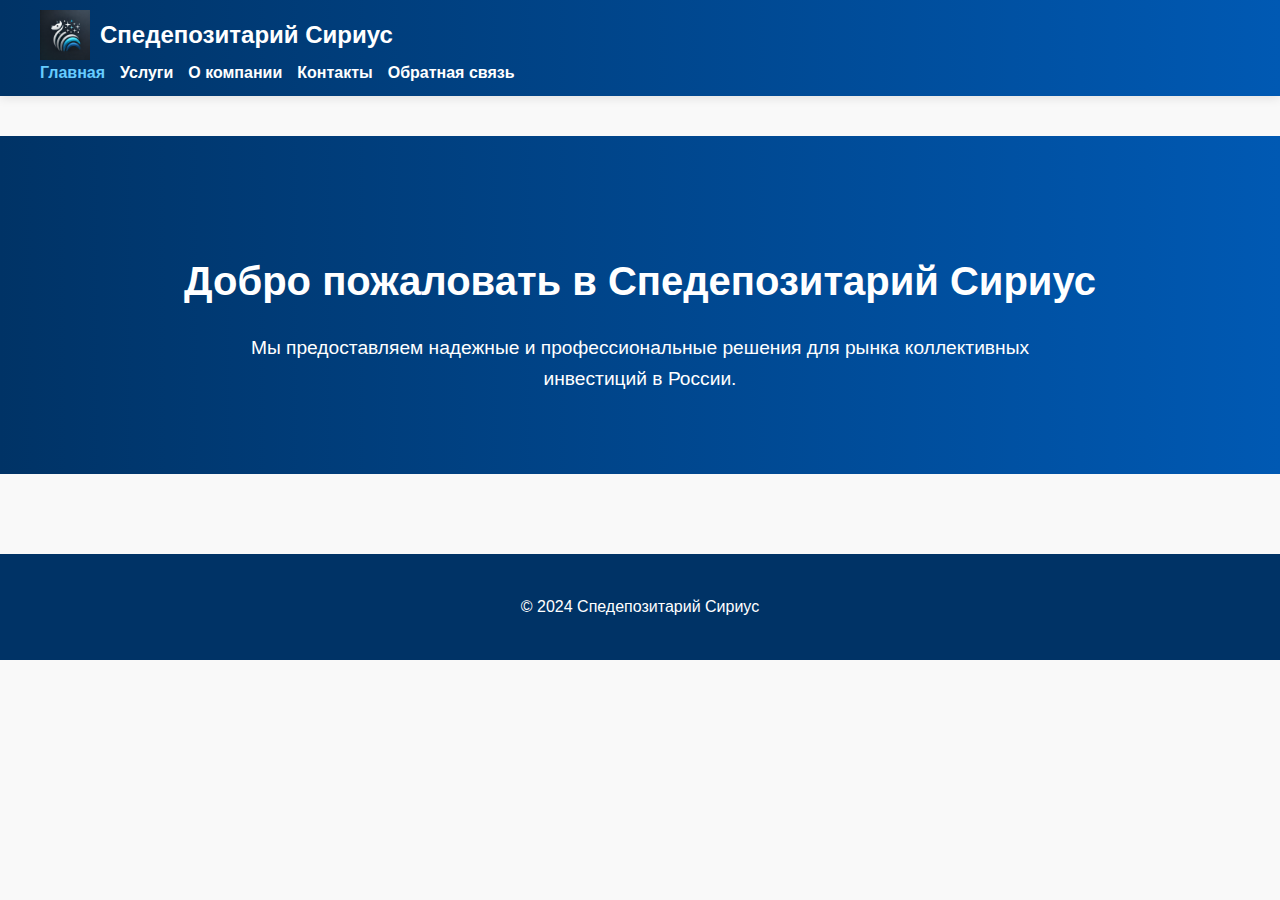
==== index.html @ 755e2d4a "Update index.html" ====
<!DOCTYPE html>
<html lang="ru">
<head>
  <meta charset="UTF-8">
  <meta name="viewport" content="width=device-width, initial-scale=1.0">
  <title>Главная | Спедепозитарий Сириус</title>
  <link rel="stylesheet" href="assets/css/styles.css">
  <link rel="icon" type="image/webp" href="assets/images/logo.webp">
</head>
<body>
  <header>
    <div class="container">
      <div style="display: flex; align-items: center;">
        <img src="assets/images/logo.webp" alt="Логотип Спедепозитарий Сириус" class="logo" style="width: 50px; height: auto; margin-right: 10px;">
        <h1>Спедепозитарий Сириус</h1>
      </div>
      <nav>
        <ul>
          <li><a href="index.html" class="active">Главная</a></li>
          <li><a href="services.html">Услуги</a></li>
          <li><a href="about.html">О компании</a></li>
          <li><a href="contact.html">Контакты</a></li>
          <li><a href="feedback.html">Обратная связь</a></li>
        </ul>
      </nav>
    </div>
  </header>
  <main>
    <section class="hero">
      <div class="container" style="padding: 20px;">
        <h2>Добро пожаловать в Спедепозитарий Сириус</h2>
        <p>Мы предоставляем надежные и профессиональные решения для рынка коллективных инвестиций в России.</p>
      </div>
    </section>
  </main>
  <footer>
    <p style="padding: 20px 0;">&copy; 2024 Спедепозитарий Сириус</p>
  </footer>
</body>
</html>
---- assets/css/styles.css ----
/* Основные стили для всего сайта */
body {
  font-family: 'Arial', sans-serif;
  margin: 0;
  padding: 0;
  line-height: 1.6;
  color: #333;
  background-color: #f9f9f9;
}

/* Контейнер для ограничения ширины и центрирования контента */
.container {
  max-width: 1200px;
  margin: 0 auto;
  padding: 0 20px;
}

/* Стили для шапки сайта */
header {
  background: linear-gradient(90deg, #003366, #0059b3);
  color: #ffffff;
  padding: 10px 20px;
  box-shadow: 0px 2px 10px rgba(0, 0, 0, 0.1);
}

header .header-content {
  display: flex;
  justify-content: space-between;
  align-items: center;
}

header .logo-container {
  display: flex;
  align-items: center;
}

header .logo {
  width: 50px;
  height: auto;
  margin-right: 10px;
}

header h1 {
  font-size: 1.5em;
  margin: 0;
}

nav ul {
  display: flex;
  list-style: none;
  margin: 0;
  padding: 0;
  gap: 15px;
}

nav ul li a {
  text-decoration: none;
  color: #ffffff;
  font-weight: bold;
  transition: color 0.3s;
}

nav ul li a:hover, nav ul li a.active {
  color: #66ccff;
}

/* Стили для основного контента */
main {
  padding: 40px 0;
}

.hero {
  background: linear-gradient(90deg, #003366, #0059b3);
  color: #ffffff;
  padding: 60px 20px;
  text-align: center;
}

.hero h2 {
  font-size: 2.5em;
  margin-bottom: 20px;
}

.hero p {
  font-size: 1.2em;
  max-width: 800px;
  margin: 0 auto;
}

.hero a {
  display: inline-block;
  margin-top: 30px;
  padding: 15px 30px;
  background-color: #ffffff;
  color: #003366;
  text-decoration: none;
  font-weight: bold;
  border-radius: 5px;
  transition: background 0.3s, color 0.3s;
}

.hero a:hover {
  background-color: #e6e6e6;
}

/* Стили для футера */
footer {
  background: #003366;
  color: #ffffff;
  padding: 20px 0;
  text-align: center;
  margin-top: 40px;
  display: flex;
  justify-content: center;
}

footer p {
  margin: 0;
}
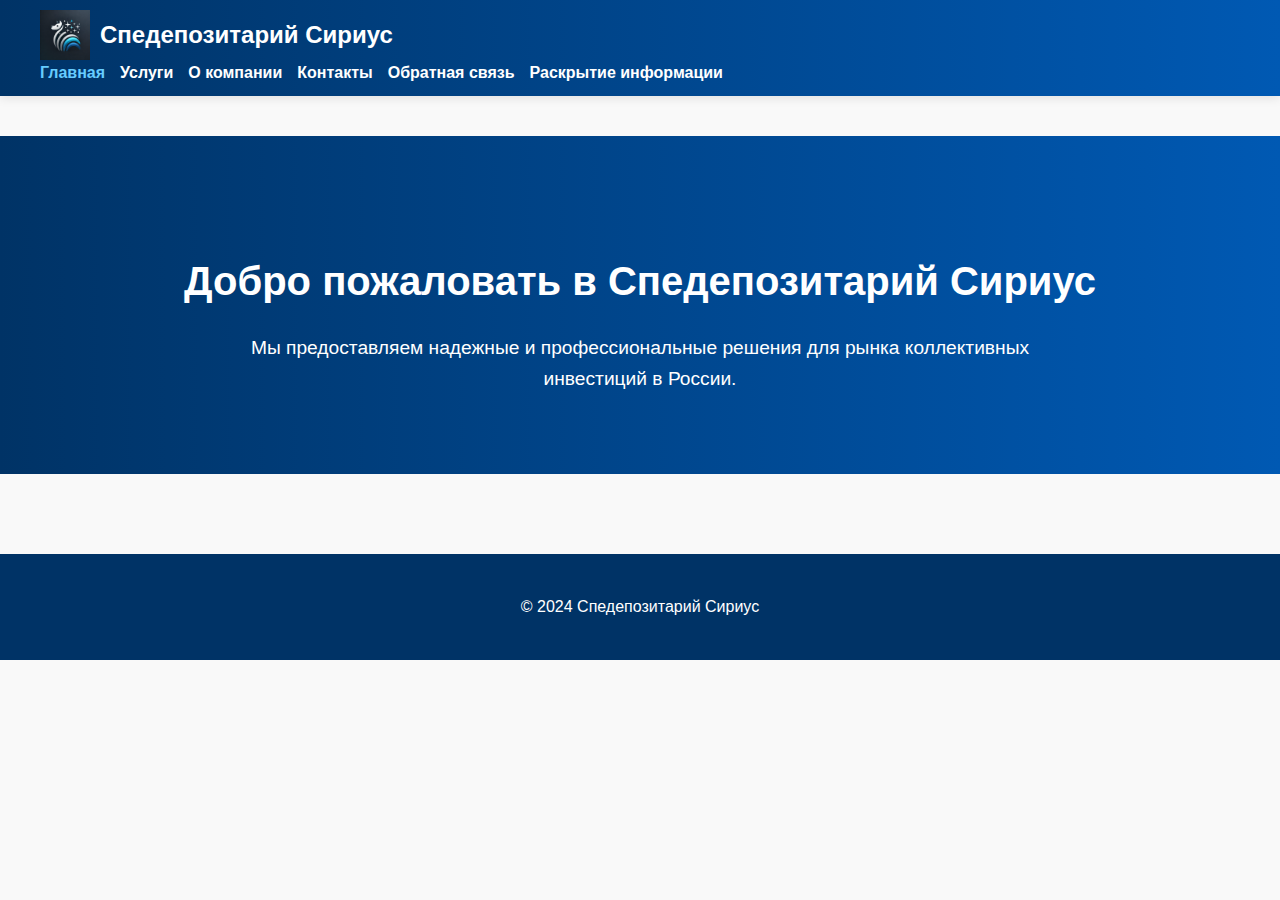
==== commit 5106c95c: "Update index.html" ====
--- a/index.html
+++ b/index.html
@@ -21,6 +21,7 @@
           <li><a href="about.html">О компании</a></li>
           <li><a href="contact.html">Контакты</a></li>
           <li><a href="feedback.html">Обратная связь</a></li>
+          <li><a href="disclosure.html">Раскрытие информации</a></li>
         </ul>
       </nav>
     </div>
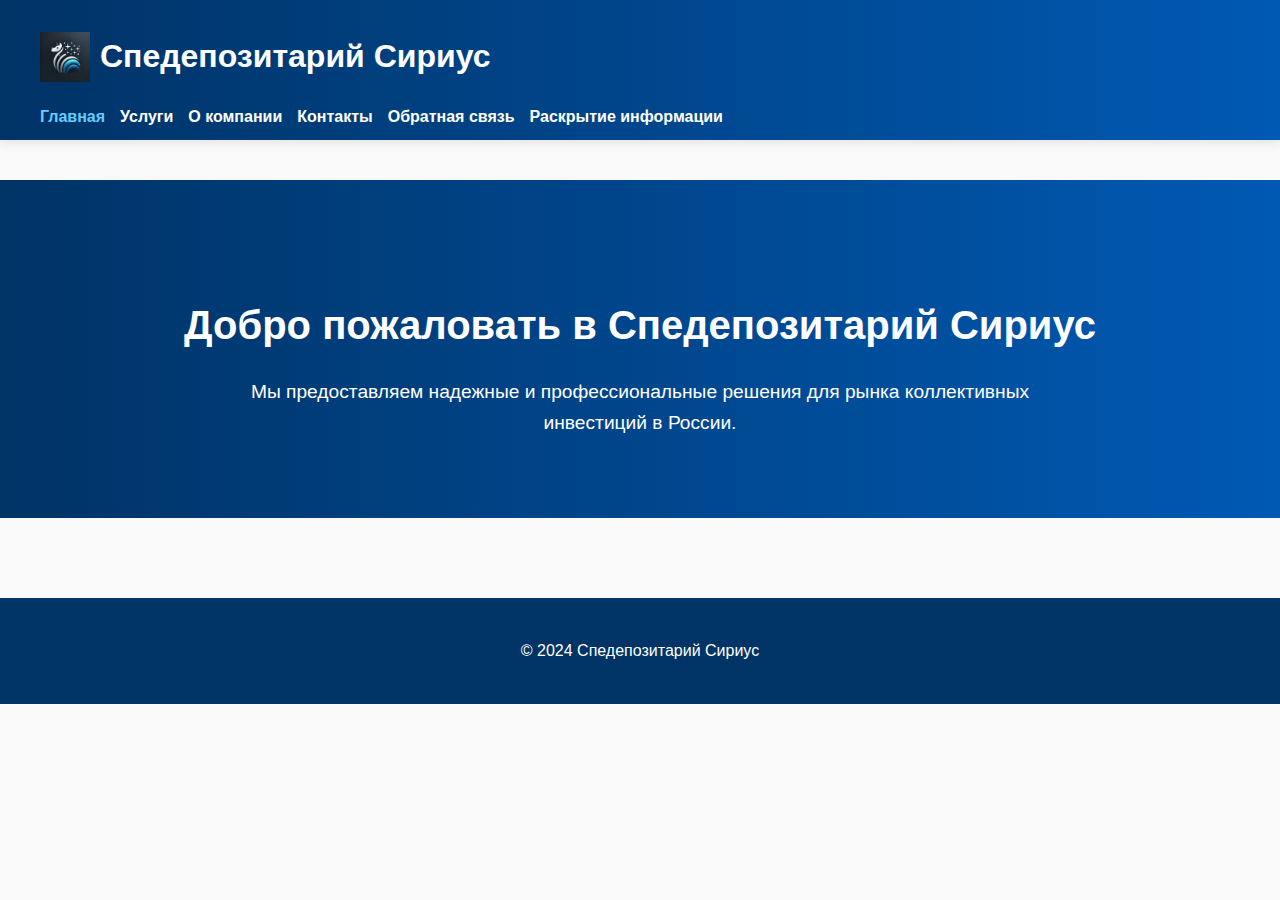
==== commit 37b02ed6: "Update index.html" ====
--- a/index.html
+++ b/index.html
@@ -3,7 +3,7 @@
 <head>
   <meta charset="UTF-8">
   <meta name="viewport" content="width=device-width, initial-scale=1.0">
-  <title>Главная | Спедепозитарий Сириус</title>
+  <title>Главная | СДК «Сириус»</title>
   <link rel="stylesheet" href="assets/css/styles.css">
   <link rel="icon" type="image/webp" href="assets/images/logo.webp">
 </head>
--- a/assets/css/styles.css
+++ b/assets/css/styles.css
@@ -23,26 +23,21 @@
   box-shadow: 0px 2px 10px rgba(0, 0, 0, 0.1);
 }
 
-header .header-content {
+.header-container {
   display: flex;
   justify-content: space-between;
   align-items: center;
 }
 
-header .logo-container {
+.logo-container {
   display: flex;
   align-items: center;
 }
 
-header .logo {
+.logo {
   width: 50px;
   height: auto;
   margin-right: 10px;
-}
-
-header h1 {
-  font-size: 1.5em;
-  margin: 0;
 }
 
 nav ul {
@@ -110,10 +105,66 @@
   padding: 20px 0;
   text-align: center;
   margin-top: 40px;
-  display: flex;
-  justify-content: center;
 }
 
 footer p {
   margin: 0;
 }
+
+/* Стили для мобильных устройств */
+@media (max-width: 768px) {
+  .header-container {
+    flex-direction: column;
+    align-items: flex-start;
+  }
+
+  .logo {
+    width: 40px;
+    margin-bottom: 10px;
+  }
+
+  nav ul {
+    flex-direction: column;
+    gap: 10px;
+  }
+
+  .hero h2 {
+    font-size: 2em;
+  }
+
+  .hero p {
+    font-size: 1em;
+  }
+
+  .hero a {
+    padding: 10px 20px;
+    font-size: 1em;
+  }
+}
+
+@media (max-width: 480px) {
+  .header-container {
+    padding: 10px;
+  }
+
+  .logo {
+    width: 35px;
+  }
+
+  nav ul {
+    align-items: flex-start;
+  }
+
+  .hero h2 {
+    font-size: 1.8em;
+  }
+
+  .hero p {
+    font-size: 0.9em;
+  }
+
+  .hero a {
+    padding: 8px 15px;
+    font-size: 0.9em;
+  }
+} 
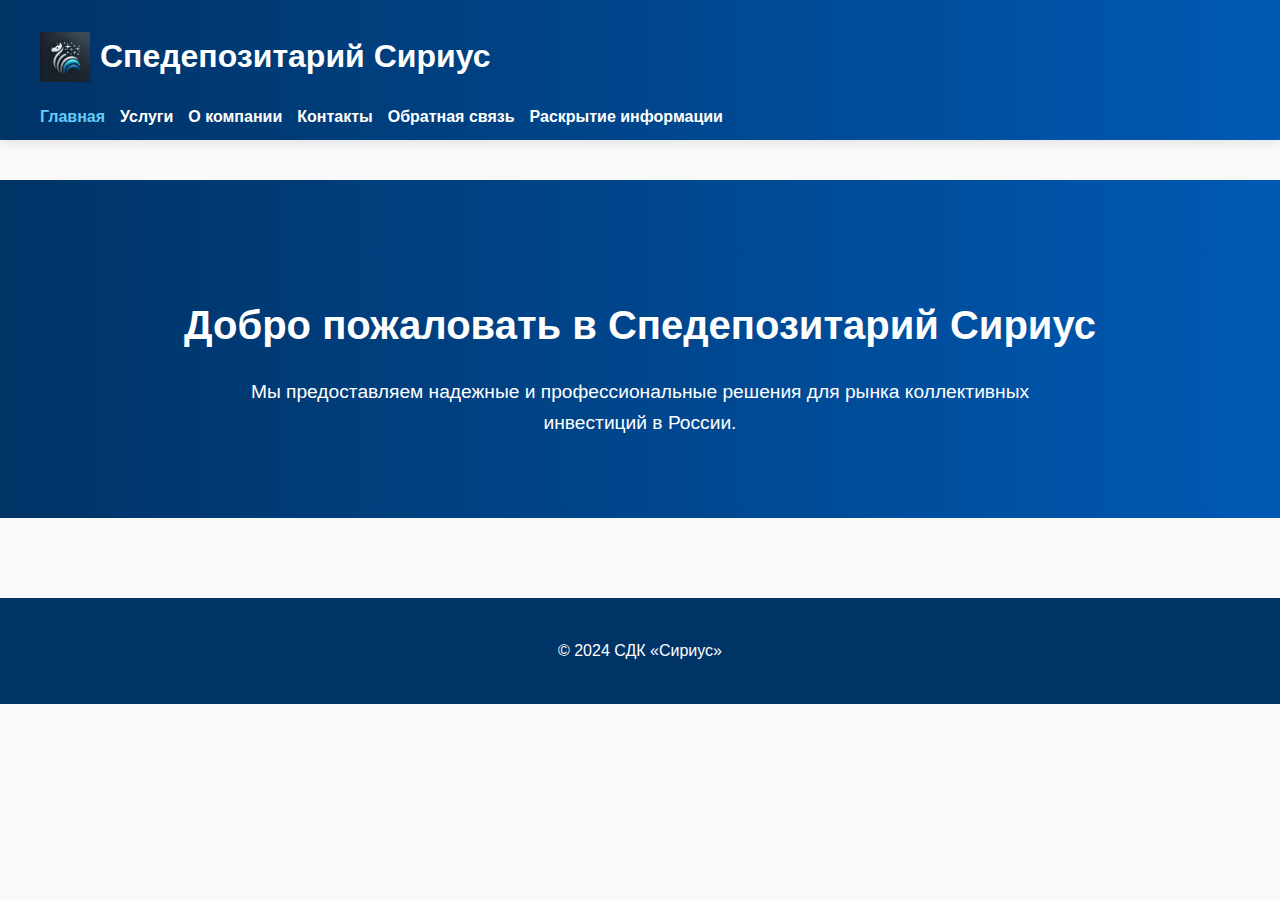
==== commit aec85b2e: "Update index.html" ====
--- a/index.html
+++ b/index.html
@@ -35,7 +35,7 @@
     </section>
   </main>
   <footer>
-    <p style="padding: 20px 0;">&copy; 2024 Спедепозитарий Сириус</p>
+    <p style="padding: 20px 0;">&copy; 2024 СДК «Сириус»</p>
   </footer>
 </body>
 </html>
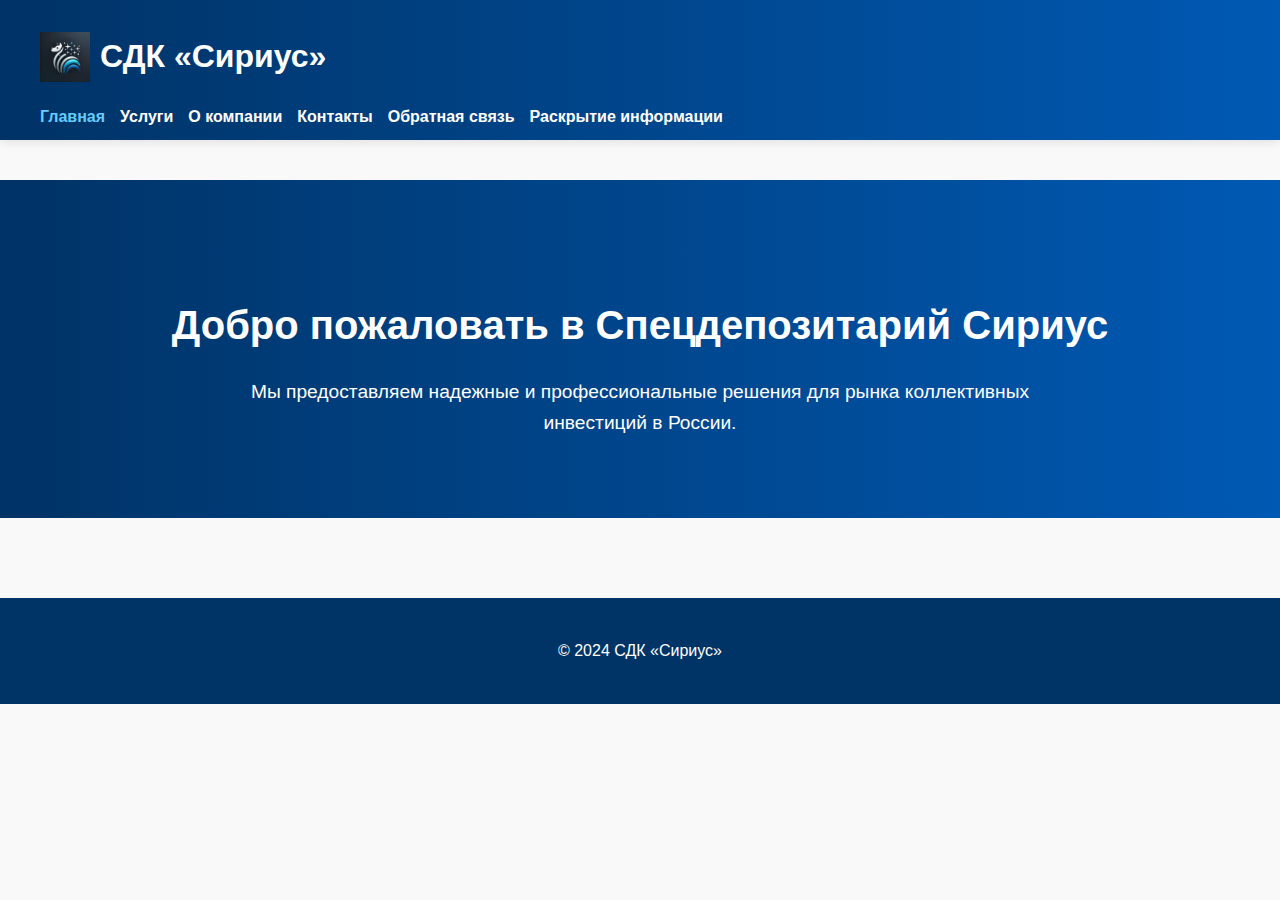
==== commit b31c44ef: "Update index.html" ====
--- a/index.html
+++ b/index.html
@@ -12,7 +12,7 @@
     <div class="container">
       <div style="display: flex; align-items: center;">
         <img src="assets/images/logo.webp" alt="Логотип Спедепозитарий Сириус" class="logo" style="width: 50px; height: auto; margin-right: 10px;">
-        <h1>Спедепозитарий Сириус</h1>
+        <h1>СДК «Сириус»</h1>
       </div>
       <nav>
         <ul>
@@ -29,7 +29,7 @@
   <main>
     <section class="hero">
       <div class="container" style="padding: 20px;">
-        <h2>Добро пожаловать в Спедепозитарий Сириус</h2>
+        <h2>Добро пожаловать в Спецдепозитарий Сириус</h2>
         <p>Мы предоставляем надежные и профессиональные решения для рынка коллективных инвестиций в России.</p>
       </div>
     </section>
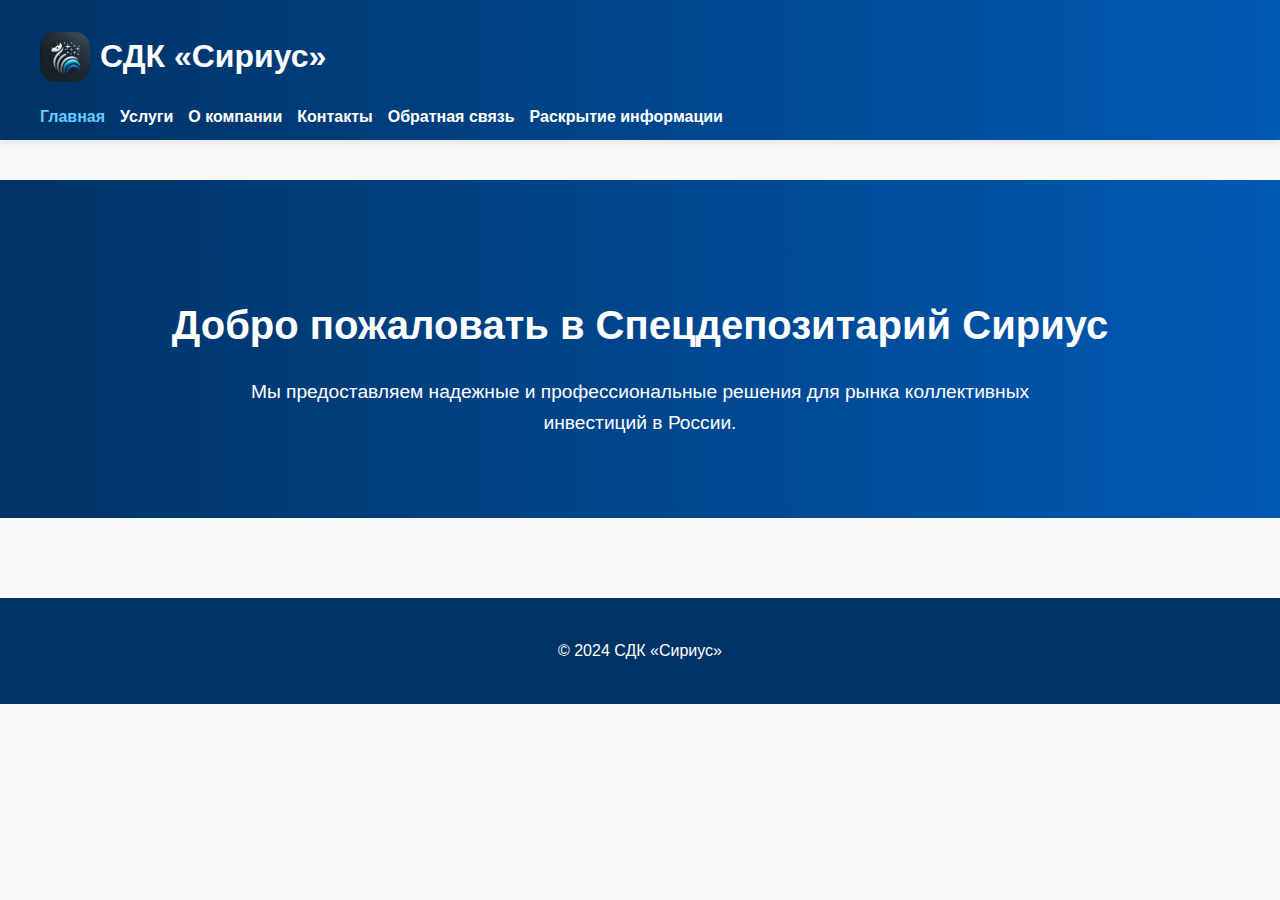
==== commit da5365be: "Update index.html" ====
--- a/index.html
+++ b/index.html
@@ -11,7 +11,7 @@
   <header>
     <div class="container">
       <div style="display: flex; align-items: center;">
-        <img src="assets/images/logo.webp" alt="Логотип Спедепозитарий Сириус" class="logo" style="width: 50px; height: auto; margin-right: 10px;">
+        <img src="assets/images/logo.webp" alt="Логотип Спедепозитарий Сириус" class="logo" style="border-radius: 15px; $1">
         <h1>СДК «Сириус»</h1>
       </div>
       <nav>
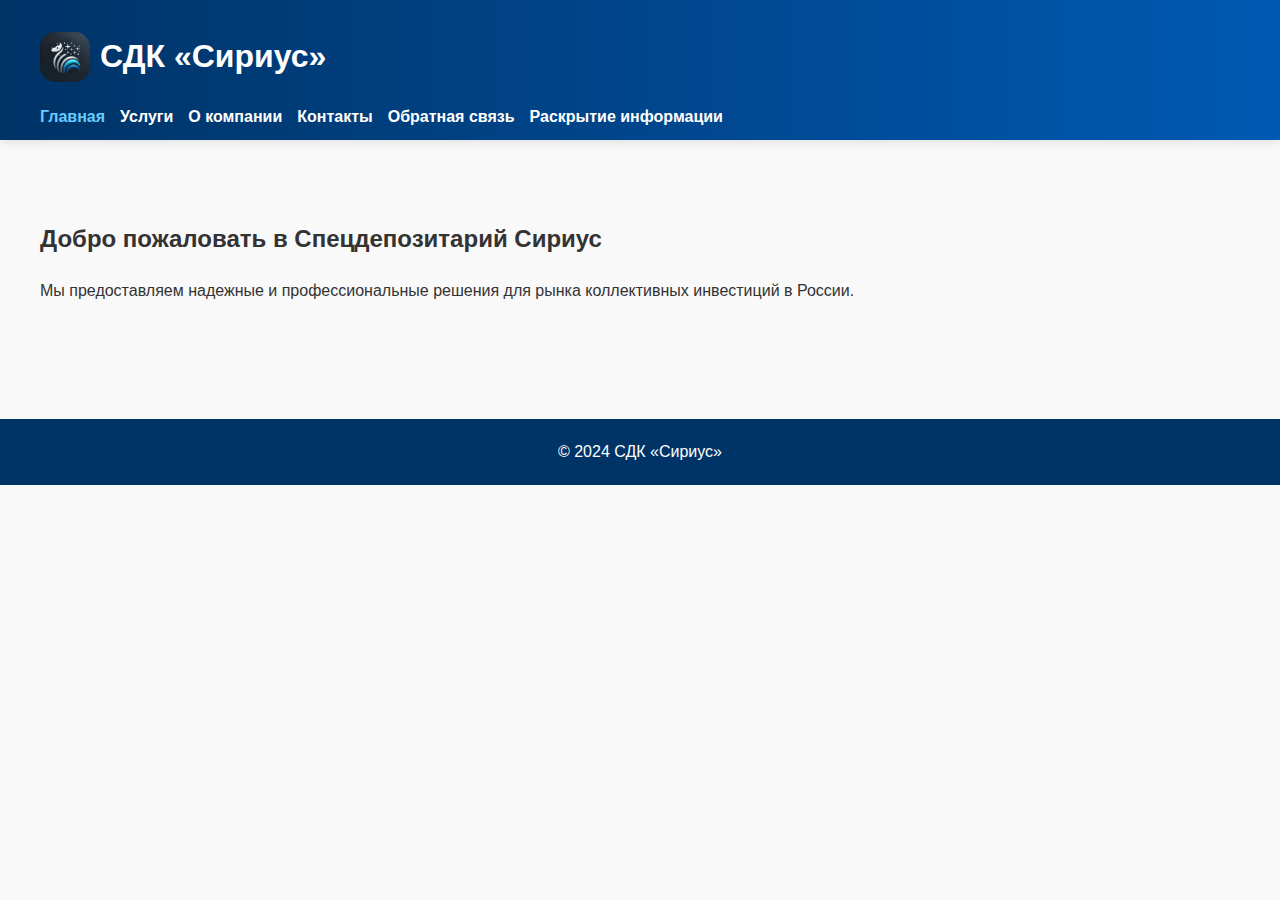
==== commit f8871195: "Update index.html" ====
--- a/index.html
+++ b/index.html
@@ -35,7 +35,9 @@
     </section>
   </main>
   <footer>
-    <p style="padding: 20px 0;">&copy; 2024 СДК «Сириус»</p>
+    <div class="container footer-container">
+      <p>&copy; 2024 СДК «Сириус»</p>
+    </div>
   </footer>
 </body>
 </html>
--- a/assets/css/styles.css
+++ b/assets/css/styles.css
@@ -38,6 +38,7 @@
   width: 50px;
   height: auto;
   margin-right: 10px;
+  border-radius: 15px;
 }
 
 nav ul {
@@ -55,7 +56,8 @@
   transition: color 0.3s;
 }
 
-nav ul li a:hover, nav ul li a.active {
+nav ul li a:hover,
+nav ul li a.active {
   color: #66ccff;
 }
 
@@ -64,38 +66,45 @@
   padding: 40px 0;
 }
 
-.hero {
-  background: linear-gradient(90deg, #003366, #0059b3);
-  color: #ffffff;
-  padding: 60px 20px;
-  text-align: center;
+/* Стили для секции disclosure */
+.disclosure-container {
+  padding: 20px;
 }
 
-.hero h2 {
-  font-size: 2.5em;
-  margin-bottom: 20px;
+.disclosure-list {
+  list-style-type: disc;
+  margin-left: 20px;
 }
 
-.hero p {
-  font-size: 1.2em;
-  max-width: 800px;
-  margin: 0 auto;
+/* Стили для таблицы с раскрытием информации */
+.disclosure-table {
+  width: 100%;
+  border-collapse: collapse;
+  margin-top: 20px;
+  border-radius: 10px;
+  overflow: hidden;
+  background-color: #ffffff; /* Светлый фон таблицы */
 }
 
-.hero a {
-  display: inline-block;
-  margin-top: 30px;
-  padding: 15px 30px;
-  background-color: #ffffff;
-  color: #003366;
-  text-decoration: none;
-  font-weight: bold;
-  border-radius: 5px;
-  transition: background 0.3s, color 0.3s;
+.disclosure-table th,
+.disclosure-table td {
+  border: 1px solid #ddd; /* Светлая граница */
+  padding: 10px;
+  text-align: left;
+  color: #333; /* Темный текст */
 }
 
-.hero a:hover {
-  background-color: #e6e6e6;
+.disclosure-table th {
+  background-color: #f0f0f0; /* Чуть темнее фон для заголовков */
+  font-weight: bold;
+}
+
+/* Стили для iframe с картой */
+.responsive-map {
+  width: 100%;
+  height: 400px; /* начальная высота */
+  max-width: 100%;
+  border: none;
 }
 
 /* Стили для футера */
@@ -107,11 +116,10 @@
   margin-top: 40px;
 }
 
-footer p {
+.footer-container p {
   margin: 0;
 }
 
-/* Стили для мобильных устройств */
 @media (max-width: 768px) {
   .header-container {
     flex-direction: column;
@@ -128,17 +136,14 @@
     gap: 10px;
   }
 
-  .hero h2 {
-    font-size: 2em;
+  .disclosure-table th,
+  .disclosure-table td {
+    font-size: 0.9em;
   }
 
-  .hero p {
-    font-size: 1em;
-  }
-
-  .hero a {
-    padding: 10px 20px;
-    font-size: 1em;
+  /* Изменение размера карты для среднего экрана */
+  .responsive-map {
+    height: 300px; /* Уменьшаем высоту на меньших экранах */
   }
 }
 
@@ -151,20 +156,13 @@
     width: 35px;
   }
 
-  nav ul {
-    align-items: flex-start;
+  .disclosure-table th,
+  .disclosure-table td {
+    font-size: 0.8em;
   }
 
-  .hero h2 {
-    font-size: 1.8em;
+  /* Изменение размера карты для небольшого экрана */
+  .responsive-map {
+    height: 250px; /* Еще меньше высота для маленьких экранов */
   }
-
-  .hero p {
-    font-size: 0.9em;
-  }
-
-  .hero a {
-    padding: 8px 15px;
-    font-size: 0.9em;
-  }
-} 
+}
